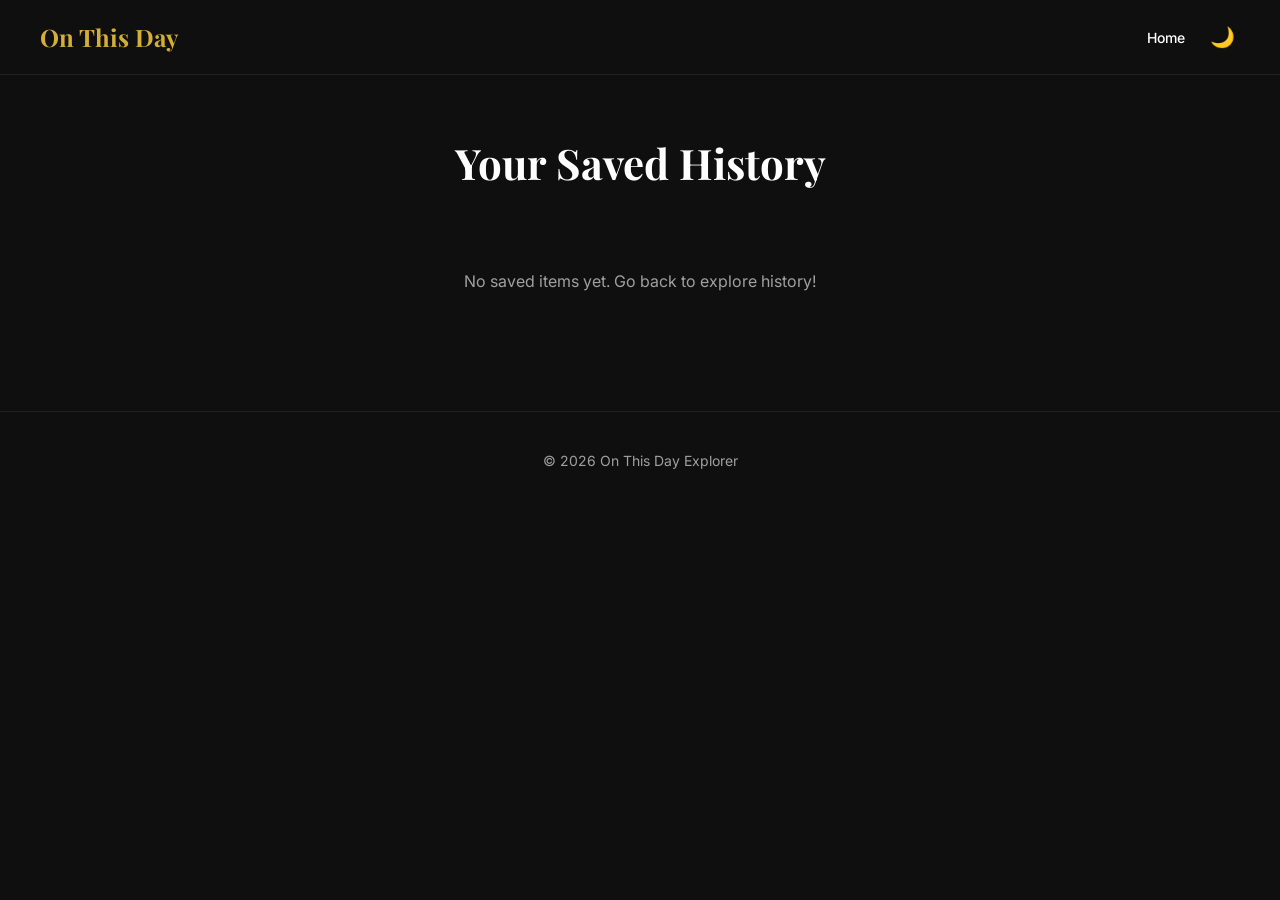
==== saved.html @ 79c6d6ce "ui changed" ====
<!DOCTYPE html>
<html lang="en">
<head>
  <meta charset="UTF-8" />
  <meta name="viewport" content="width=device-width, initial-scale=1.0"/>
  <title>Saved History | On This Day</title>

  <!-- Google Fonts -->
  <link href="https://fonts.googleapis.com/css2?family=Playfair+Display:wght@500;700&family=Inter:wght@300;400;500&display=swap" rel="stylesheet">

  <!-- CSS -->
  <link rel="stylesheet" href="style.css" />
</head>
<body>

  <!-- 🔝 NAVBAR -->
  <nav class="navbar">
    <a href="index.html" class="logo" style="text-decoration:none;">On This Day</a>

    <div class="nav-actions">
      <a href="index.html" class="nav-link">Home</a>
      <button id="darkModeToggle">🌙</button>
    </div>
  </nav>


  <!-- ⭐ SAVED SECTION -->
  <section class="saved-container">
    <h1 style="font-family:'Playfair Display'; font-size:42px; text-align:center; margin-bottom:40px;">Your Saved History</h1>
    
    <div id="savedGrid" class="saved-grid">
      <!-- Saved items will inject here -->
    </div>
  </section>


  <!-- 📄 FOOTER -->
  <footer class="footer">
    <p>© 2026 On This Day Explorer</p>
  </footer>


  <!-- JS -->
  <script>
    const savedGrid = document.getElementById("savedGrid");
    const toggleBtn = document.getElementById("darkModeToggle");

    // 🔹 INIT
    window.onload = () => {
      loadTheme();
      renderSaved();
    };

    // 🔹 THEME
    function loadTheme() {
      const saved = localStorage.getItem("theme");
      if (saved === "light") {
        document.body.classList.add("light-mode");
        toggleBtn.textContent = "☀️";
      } else {
        toggleBtn.textContent = "🌙";
      }
    }

    toggleBtn.addEventListener("click", () => {
      document.body.classList.toggle("light-mode");
      const isLight = document.body.classList.contains("light-mode");
      if (isLight) {
        localStorage.setItem("theme", "light");
        toggleBtn.textContent = "☀️";
      } else {
        localStorage.setItem("theme", "dark");
        toggleBtn.textContent = "🌙";
      }
    });

    // 🔹 RENDER SAVED
    function renderSaved() {
      const favs = JSON.parse(localStorage.getItem("favorites")) || [];
      savedGrid.innerHTML = "";

      if (favs.length === 0) {
        savedGrid.innerHTML = `<p style="text-align:center; color:var(--subtext); width:100%; padding:40px;">No saved items yet. Go back to explore history!</p>`;
        return;
      }

      favs.forEach((item, index) => {
        const card = document.createElement("div");
        card.className = "saved-card";

        card.innerHTML = `
          <div class="saved-header">
            <h2 class="saved-year">${item.year}</h2>
          </div>
          
          <p class="saved-text">
            ${item.text}
          </p>
          
          <div class="saved-actions">
            ${
              item.links?.[0]
                ? `<a href="${item.links[0].link}" target="_blank" class="wiki-link">Read more</a>`
                : "<span></span>"
            }
            <button class="remove-btn">Remove</button>
          </div>
        `;

        // 🔹 Remove logic
        const removeBtn = card.querySelector(".remove-btn");
        removeBtn.addEventListener("click", () => {
          removeSaved(item.text);
        });

        savedGrid.appendChild(card);
      });
    }

    // 🔹 REMOVE
    function removeSaved(text) {
      let favs = JSON.parse(localStorage.getItem("favorites")) || [];
      favs = favs.filter(e => e.text !== text);
      localStorage.setItem("favorites", JSON.stringify(favs));
      renderSaved();
    }
  </script>

</body>
</html>
---- style.css ----
/* 🔥 THEME */
:root {
  --bg: #0f0f0f;
  --card: #181818;
  --text: #ffffff;
  --subtext: #a0a0a0;
  --accent: #d4af37;
  --border: rgba(255, 255, 255, 0.08);
}

body.light-mode {
  --bg: #f5f3ef;
  --card: #ffffff;
  --text: #1a1a1a;
  --subtext: #666;
  --accent: #c9a227;
  --border: rgba(0, 0, 0, 0.08);
}

/* RESET */
* {
  margin: 0;
  padding: 0;
  box-sizing: border-box;
}

body {
  font-family: 'Inter', sans-serif;
  background: var(--bg);
  color: var(--text);
  transition: background-color 0.3s ease, color 0.3s ease;
  overflow-x: hidden;
}

/* NAV */
.navbar {
  display: flex;
  justify-content: space-between;
  align-items: center;
  padding: 20px 40px;
  border-bottom: 1px solid var(--border);
}

.logo {
  font-family: 'Playfair Display';
  font-size: 24px;
  font-weight: 700;
  color: var(--accent);
}

.nav-actions {
  display: flex;
  gap: 20px;
  align-items: center;
}

.nav-link {
  color: var(--text);
  text-decoration: none;
  font-size: 14px;
  font-weight: 500;
  transition: color 0.2s;
}

.nav-link:hover {
  color: var(--accent);
}

#darkModeToggle {
  background: transparent;
  border: none;
  font-size: 20px;
  cursor: pointer;
  padding: 5px;
  border-radius: 50%;
  transition: background 0.3s;
}

#darkModeToggle:hover {
  background: rgba(255, 255, 255, 0.05);
}

/* HERO */
.hero {
  text-align: center;
  padding: 80px 20px;
}

.hero h1 {
  font-family: 'Playfair Display';
  font-size: 48px;
  font-weight: 700;
  line-height: 1.2;
}

.hero p {
  margin-top: 15px;
  color: var(--subtext);
  font-size: 18px;
}

.hero-controls {
  margin-top: 30px;
  display: flex;
  justify-content: center;
  gap: 15px;
  align-items: center;
}

/* CONTROLS */
.controls {
  text-align: center;
  margin-top: 30px;
  padding: 0 20px;
}

.tabs {
  display: flex;
  justify-content: center;
  gap: 10px;
  margin-bottom: 25px;
}

.tab {
  padding: 10px 24px;
  border: none;
  border-radius: 30px;
  cursor: pointer;
  background: rgba(255, 255, 255, 0.05);
  color: var(--subtext);
  font-weight: 500;
  transition: all 0.3s;
}

.tab.active {
  background: var(--accent);
  color: #000;
}

.filters {
  display: flex;
  justify-content: center;
  gap: 15px;
  flex-wrap: wrap;
}

.filters input,
.filters select,
.hero-controls select {
  padding: 12px 16px;
  border-radius: 12px;
  border: 1px solid var(--border);
  background: rgba(255, 255, 255, 0.03);
  color: var(--text);
  outline: none;
  transition: all 0.3s;
  appearance: none;
  cursor: pointer;
}

.filters input:focus,
.filters select:focus,
.hero-controls select:focus {
  border-color: var(--accent);
  background: rgba(255, 255, 255, 0.06);
}

.select-wrapper {
  position: relative;
  display: inline-block;
}

.select-wrapper::after {
  content: '▼';
  font-size: 10px;
  color: var(--subtext);
  position: absolute;
  right: 15px;
  top: 50%;
  transform: translateY(-50%);
  pointer-events: none;
}

.hero-controls select {
  padding-right: 35px;
  min-width: 100px;
}

.hero-controls button {
  padding: 12px 24px;
  border: none;
  border-radius: 12px;
  background: var(--accent);
  color: #000;
  font-weight: 600;
  cursor: pointer;
  transition: all 0.3s;
}

.hero-controls button:hover {
  transform: translateY(-2px);
  box-shadow: 0 4px 12px rgba(212, 175, 55, 0.3);
}

/* TIMELINE */
.timeline-container {
  position: relative;
  width: 90%;
  max-width: 1200px;
  margin: auto;
  padding: 80px 0;
}

.timeline-line {
  position: absolute;
  left: 50%;
  width: 2px;
  height: 100%;
  background: linear-gradient(to bottom, transparent, var(--accent), transparent);
  transform: translateX(-50%);
}

.timeline-item {
  width: 50%;
  padding: 20px 40px;
  position: relative;
  opacity: 0;
  transform: translateY(20px);
  transition: all 0.6s ease-out;
}

.timeline-item.show {
  opacity: 1;
  transform: translateY(0);
}

.timeline-item.left {
  left: 0;
  text-align: right;
}

.timeline-item.right {
  left: 50%;
}

.timeline-dot {
  width: 16px;
  height: 16px;
  background: var(--accent);
  position: absolute;
  top: 40px;
  border-radius: 50%;
  box-shadow: 0 0 15px var(--accent);
  z-index: 10;
}

.timeline-item.left .timeline-dot { right: -8px; }
.timeline-item.right .timeline-dot { left: -8px; }

/* CONTENT CARD */
.content-card {
  background: var(--card);
  border-radius: 16px;
  padding: 24px;
  border: 1px solid var(--border);
  box-shadow: 0 10px 30px rgba(0, 0, 0, 0.2);
  cursor: pointer;
  transition: all 0.3s ease;
  text-align: left;
}

.timeline-item.left .content-card {
  text-align: right;
}

.content-card:hover {
  transform: translateY(-5px);
  border-color: rgba(212, 175, 55, 0.3);
}

.year {
  font-family: 'Playfair Display';
  font-size: 42px;
  font-weight: 700;
  color: var(--accent);
  margin-bottom: 8px;
}

.divider {
  width: 60px;
  height: 2px;
  background: var(--accent);
  margin: 15px 0;
}

.timeline-item.left .divider { margin-left: auto; }
.timeline-item.right .divider { margin-right: auto; }

.preview-text {
  font-size: 16px;
  color: var(--subtext);
  line-height: 1.6;
}

.extra-content {
  max-height: 0;
  overflow: hidden;
  transition: max-height 0.4s ease, margin-top 0.4s ease;
  font-size: 15px;
  color: var(--text);
}

.content-card.expanded .extra-content {
  max-height: 500px;
  margin-top: 20px;
}

.actions-row {
  display: flex;
  align-items: center;
  gap: 20px;
  margin-top: 20px;
  justify-content: flex-start;
}

.timeline-item.left .actions-row {
  justify-content: flex-end;
}

/* WIKI LINK */
.wiki-link {
  color: var(--accent);
  text-decoration: none;
  font-size: 14px;
  font-weight: 600;
  position: relative;
  padding-bottom: 2px;
}

.wiki-link::after {
  content: '';
  position: absolute;
  width: 0;
  height: 1px;
  bottom: 0;
  left: 0;
  background-color: var(--accent);
  transition: width 0.3s ease;
}

.wiki-link:hover::after {
  width: 100%;
}

/* SAVE BUTTON */
.save-btn {
  background: transparent;
  border: 1px solid var(--accent);
  color: var(--accent);
  padding: 6px 16px;
  border-radius: 8px;
  font-size: 13px;
  font-weight: 600;
  cursor: pointer;
  transition: all 0.2s;
  display: flex;
  align-items: center;
  gap: 6px;
}

.save-btn:hover {
  background: var(--accent);
  color: #000;
}

.save-btn.saved {
  background: var(--accent);
  color: #000;
}

/* SAVED PAGE */
.saved-container {
  max-width: 800px;
  margin: 60px auto;
  padding: 0 20px;
}

.saved-grid {
  display: flex;
  flex-direction: column;
  gap: 24px;
}

.saved-card {
  background: var(--card);
  border-radius: 16px;
  border: 1px solid var(--border);
  padding: 32px;
  transition: all 0.3s ease;
  display: flex;
  flex-direction: column;
  gap: 16px;
}

.saved-card:hover {
  transform: translateY(-4px);
  border-color: rgba(212, 175, 55, 0.2);
  box-shadow: 0 12px 40px rgba(0, 0, 0, 0.3);
}

.saved-header {
  display: flex;
  justify-content: space-between;
  align-items: center;
}

.saved-year {
  font-family: 'Playfair Display';
  font-size: 32px;
  font-weight: 700;
  color: var(--accent);
}

.saved-text {
  color: var(--text);
  font-size: 17px;
  line-height: 1.7;
  color: var(--subtext);
}

.saved-actions {
  display: flex;
  justify-content: space-between;
  align-items: center;
  margin-top: 8px;
  padding-top: 20px;
  border-top: 1px solid var(--border);
}

.remove-btn {
  background: transparent;
  color: #ff4d4d;
  border: 1px solid rgba(255, 77, 77, 0.2);
  padding: 8px 16px;
  border-radius: 8px;
  cursor: pointer;
  transition: all 0.2s;
  font-size: 14px;
  font-weight: 500;
}

.remove-btn:hover {
  background: #ff4d4d;
  color: white;
  border-color: #ff4d4d;
}

/* LOADER */
.loader {
  position: fixed;
  top: 50%;
  left: 50%;
  transform: translate(-50%, -50%);
  font-family: 'Playfair Display';
  font-size: 24px;
  color: var(--accent);
  z-index: 100;
  background: var(--bg);
  padding: 20px 40px;
  border-radius: 12px;
  box-shadow: 0 10px 30px rgba(0,0,0,0.5);
}

.hidden { display: none; }

/* FOOTER */
.footer {
  text-align: center;
  padding: 40px;
  color: var(--subtext);
  font-size: 14px;
  border-top: 1px solid var(--border);
  margin-top: 80px;
}

/* RESPONSIVE */
@media (max-width: 768px) {
  .navbar { padding: 20px; }
  .hero h1 { font-size: 36px; }
  .timeline-line { left: 20px; }
  .timeline-item { width: 100%; left: 0; padding-left: 50px; text-align: left !important; }
  .timeline-dot { left: 12px !important; }
  .divider { margin-left: 0 !important; }
  .content-card { text-align: left !important; }
  .actions-row { justify-content: flex-start !important; }
  
  .saved-card { flex-direction: column; }
  .saved-img { width: 100%; height: 150px; }
}
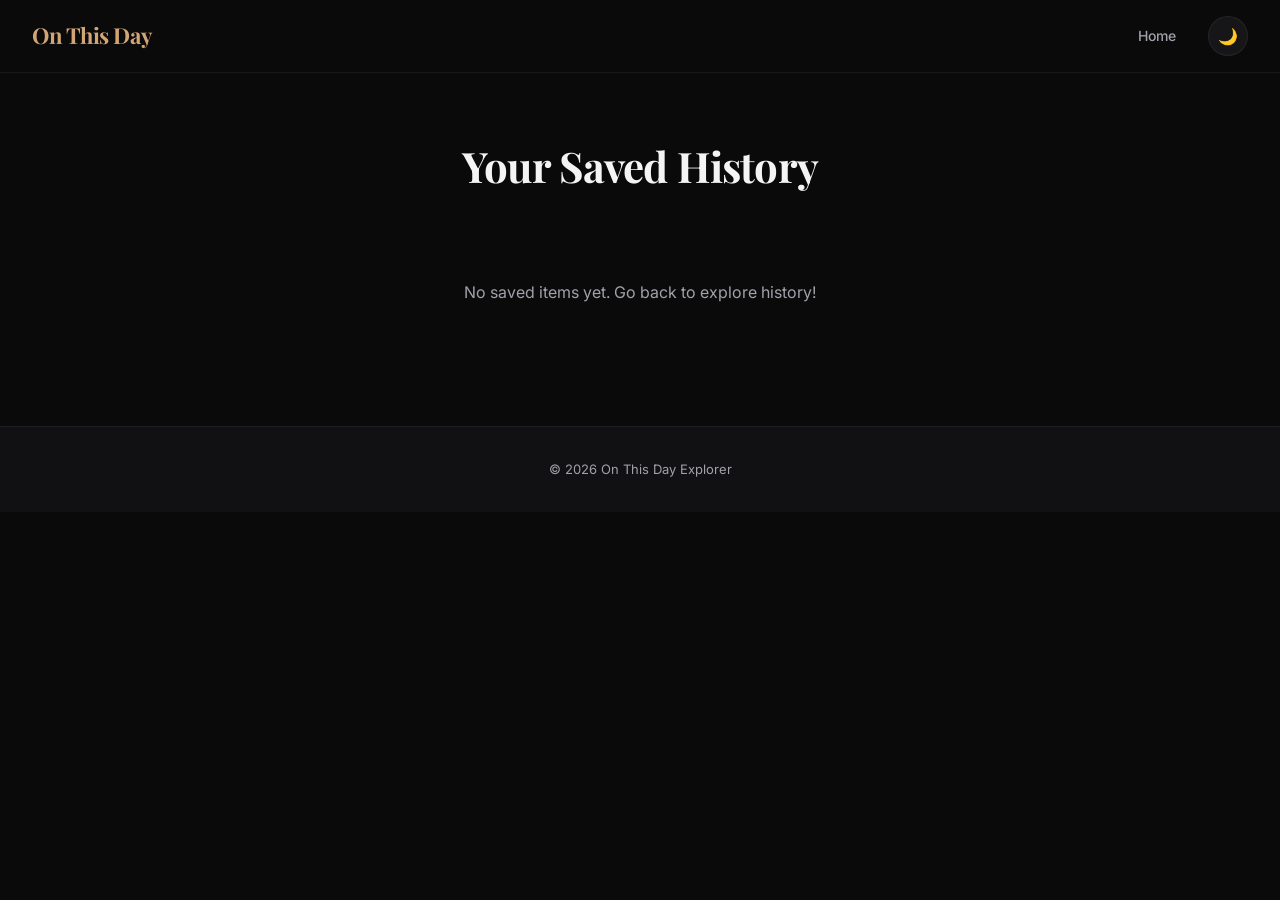
==== commit 02e71636: "done" ====
--- a/saved.html
+++ b/saved.html
@@ -5,15 +5,16 @@
   <meta name="viewport" content="width=device-width, initial-scale=1.0"/>
   <title>Saved History | On This Day</title>
 
-  <!-- Google Fonts -->
   <link href="https://fonts.googleapis.com/css2?family=Playfair+Display:wght@500;700&family=Inter:wght@300;400;500&display=swap" rel="stylesheet">
 
-  <!-- CSS -->
-  <link rel="stylesheet" href="style.css" />
+  <link rel="stylesheet" href="css/main.css">
+  <link rel="stylesheet" href="css/component.css">
+  <link rel="stylesheet" href="css/saved.css">
+  <link rel="stylesheet" href="css/control.css">
+  <link rel="stylesheet" href="css/timeline.css">
 </head>
 <body>
 
-  <!-- 🔝 NAVBAR -->
   <nav class="navbar">
     <a href="index.html" class="logo" style="text-decoration:none;">On This Day</a>
 
@@ -23,108 +24,17 @@
     </div>
   </nav>
 
-
-  <!-- ⭐ SAVED SECTION -->
   <section class="saved-container">
     <h1 style="font-family:'Playfair Display'; font-size:42px; text-align:center; margin-bottom:40px;">Your Saved History</h1>
     
-    <div id="savedGrid" class="saved-grid">
-      <!-- Saved items will inject here -->
-    </div>
+    <div id="savedGrid" class="saved-grid"></div>
   </section>
 
-
-  <!-- 📄 FOOTER -->
   <footer class="footer">
     <p>© 2026 On This Day Explorer</p>
   </footer>
 
-
-  <!-- JS -->
-  <script>
-    const savedGrid = document.getElementById("savedGrid");
-    const toggleBtn = document.getElementById("darkModeToggle");
-
-    // 🔹 INIT
-    window.onload = () => {
-      loadTheme();
-      renderSaved();
-    };
-
-    // 🔹 THEME
-    function loadTheme() {
-      const saved = localStorage.getItem("theme");
-      if (saved === "light") {
-        document.body.classList.add("light-mode");
-        toggleBtn.textContent = "☀️";
-      } else {
-        toggleBtn.textContent = "🌙";
-      }
-    }
-
-    toggleBtn.addEventListener("click", () => {
-      document.body.classList.toggle("light-mode");
-      const isLight = document.body.classList.contains("light-mode");
-      if (isLight) {
-        localStorage.setItem("theme", "light");
-        toggleBtn.textContent = "☀️";
-      } else {
-        localStorage.setItem("theme", "dark");
-        toggleBtn.textContent = "🌙";
-      }
-    });
-
-    // 🔹 RENDER SAVED
-    function renderSaved() {
-      const favs = JSON.parse(localStorage.getItem("favorites")) || [];
-      savedGrid.innerHTML = "";
-
-      if (favs.length === 0) {
-        savedGrid.innerHTML = `<p style="text-align:center; color:var(--subtext); width:100%; padding:40px;">No saved items yet. Go back to explore history!</p>`;
-        return;
-      }
-
-      favs.forEach((item, index) => {
-        const card = document.createElement("div");
-        card.className = "saved-card";
-
-        card.innerHTML = `
-          <div class="saved-header">
-            <h2 class="saved-year">${item.year}</h2>
-          </div>
-          
-          <p class="saved-text">
-            ${item.text}
-          </p>
-          
-          <div class="saved-actions">
-            ${
-              item.links?.[0]
-                ? `<a href="${item.links[0].link}" target="_blank" class="wiki-link">Read more</a>`
-                : "<span></span>"
-            }
-            <button class="remove-btn">Remove</button>
-          </div>
-        `;
-
-        // 🔹 Remove logic
-        const removeBtn = card.querySelector(".remove-btn");
-        removeBtn.addEventListener("click", () => {
-          removeSaved(item.text);
-        });
-
-        savedGrid.appendChild(card);
-      });
-    }
-
-    // 🔹 REMOVE
-    function removeSaved(text) {
-      let favs = JSON.parse(localStorage.getItem("favorites")) || [];
-      favs = favs.filter(e => e.text !== text);
-      localStorage.setItem("favorites", JSON.stringify(favs));
-      renderSaved();
-    }
-  </script>
+  <script src="saved.js"></script>
 
 </body>
-</html>
+</html>
--- a/css/main.css
+++ b/css/main.css
@@ -0,0 +1,177 @@
+/* Variables and Base Styles */
+:root {
+  --bg: #0a0a0b;
+  --bg-secondary: #111113;
+  --controler: #000;
+  --timelineyeartext : #d4a574;
+  --timelinecard : #161618;
+  --timelinesubtext: #a1a1aa;
+  --savebuttonbg:rgba(184, 134, 11, 0.1);
+  --savebuttoncolor:#d4a574;
+  --card: #161618;
+  --card-hover: #1c1c1f;
+  --text: #f4f4f5;
+  --subtext: #a1a1aa;
+  --accent: #d4a574;
+  --accent-hover: #e5b885;
+  --accent-glow: rgba(212, 165, 116, 0.15);
+  --border: rgba(255, 255, 255, 0.06);
+  --border-hover: rgba(255, 255, 255, 0.12);
+  --shadow: 0 4px 24px rgba(0, 0, 0, 0.4);
+  --shadow-lg: 0 8px 40px rgba(0, 0, 0, 0.5);
+  --radius: 16px;
+  --radius-sm: 10px;
+  --transition: 0.2s ease;
+}
+
+body.light-mode {
+  --bg: #fafaf9;
+  --bg-secondary: #f5f5f4;
+  --controler: #ffffff;
+  --timelineyeartext : #ffffff;
+  --timelinesubtext: #ffffff;
+  --timelinecard : #d4a574;
+  --savebuttonbg:rgba(255, 255, 255, 0.1);
+  --savebuttoncolor:#ffffff;
+  --card: #ffffff;
+  --card-hover: #fafaf9;
+  --text: #18181b;
+  --subtext: #71717a;
+  --accent: #d4a574;
+  --accent-hover: #d4a574;
+  --accent-glow: rgba(184, 134, 11, 0.1);
+  --border: rgba(0, 0, 0, 0.06);
+  --border-hover: rgba(0, 0, 0, 0.12);
+  --shadow: 0 4px 24px rgba(0, 0, 0, 0.08);
+  --shadow-lg: 0 8px 40px rgba(0, 0, 0, 0.12);
+}
+
+* {
+  margin: 0;
+  padding: 0;
+  box-sizing: border-box;
+}
+
+html {
+  scroll-behavior: smooth;
+}
+
+body {
+  font-family: 'Inter', -apple-system, sans-serif;
+  background: var(--bg);
+  color: var(--text);
+  line-height: 1.6;
+  overflow-x: hidden;
+}
+
+/* Responsive */
+@media (max-width: 900px) {
+  .timeline-container {
+    width: 95%;
+  }
+  
+  .timeline-item {
+    width: calc(50% - 30px);
+  }
+  
+  .timeline-item.left .timeline-dot {
+    right: -37px;
+  }
+  
+  .timeline-item.right .timeline-dot {
+    left: -37px;
+  }
+}
+
+@media (max-width: 768px) {
+  .navbar {
+    padding: 14px 20px;
+  }
+  
+  .hero {
+    padding: 60px 20px 40px;
+  }
+  
+  .hero-controls {
+    gap: 10px;
+  }
+  
+  .timeline-line {
+    left: 20px;
+  }
+  
+  .timeline-item {
+    width: 100%;
+    padding-left: 50px;
+    margin-bottom: 24px;
+  }
+  
+  .timeline-item.left,
+  .timeline-item.right {
+    margin-left: 0;
+    margin-right: 0;
+  }
+  
+  .timeline-dot {
+    left: 13px !important;
+    right: auto !important;
+  }
+  
+  .content-card {
+    padding: 20px;
+  }
+  
+  .year {
+    font-size: 32px;
+  }
+  
+  .tabs {
+    width: 100%;
+    justify-content: stretch;
+  }
+  
+  .tab {
+    flex: 1;
+    padding: 10px 16px;
+    font-size: 13px;
+  }
+  
+  .filters {
+    flex-direction: column;
+    align-items: stretch;
+  }
+  
+  .filters input,
+  .filters select {
+    width: 100%;
+    min-width: unset;
+  }
+  
+  .saved-container {
+    margin: 40px auto 60px;
+  }
+}
+
+@media (max-width: 480px) {
+  .hero h1 {
+    font-size: 32px;
+  }
+  
+  .hero p {
+    font-size: 15px;
+  }
+  
+  .hero-controls {
+    flex-direction: column;
+    width: 100%;
+  }
+  
+  .hero-controls .select-wrapper,
+  .hero-controls button {
+    width: 100%;
+  }
+  
+  .hero-controls select {
+    width: 100%;
+  }
+}
--- a/css/component.css
+++ b/css/component.css
@@ -0,0 +1,239 @@
+/* Navbar, Hero, Footer, Loader */
+.navbar {
+  position: sticky;
+  top: 0;
+  z-index: 1000;
+  background: rgba(10, 10, 11);
+  backdrop-filter: blur(20px);
+  -webkit-backdrop-filter: blur(20px);
+  display: flex;
+  justify-content: space-between;
+  align-items: center;
+  padding: 16px 32px;
+  border-bottom: 1px solid var(--border);
+}
+
+body.light-mode .navbar {
+  background: rgba(250, 250, 249, 0.8);
+}
+
+.logo {
+  font-family: 'Playfair Display', serif;
+  font-size: 22px;
+  font-weight: 700;
+  color: var(--accent);
+  letter-spacing: -0.02em;
+  text-decoration: none;
+  transition: opacity var(--transition);
+}
+
+.logo:hover {
+  opacity: 0.8;
+}
+
+.nav-actions {
+  display: flex;
+  gap: 16px;
+  align-items: center;
+}
+
+.nav-link {
+  color: var(--subtext);
+  text-decoration: none;
+  font-size: 14px;
+  font-weight: 500;
+  padding: 8px 16px;
+  border-radius: var(--radius-sm);
+  transition: all var(--transition);
+}
+
+.nav-link:hover {
+  color: var(--text);
+  background: var(--accent-glow);
+}
+
+#darkModeToggle {
+  background: var(--card);
+  border: 1px solid var(--border);
+  font-size: 16px;
+  cursor: pointer;
+  padding: 8px;
+  width: 40px;
+  height: 40px;
+  border-radius: 50%;
+  transition: all var(--transition);
+  display: flex;
+  align-items: center;
+  justify-content: center;
+}
+
+#darkModeToggle:hover {
+  background: var(--card-hover);
+  border-color: var(--border-hover);
+  transform: rotate(15deg);
+}
+
+.hero {
+  text-align: center;
+  padding: 80px 24px 60px;
+  max-width: 720px;
+  margin: 0 auto;
+}
+
+.hero h1 {
+  font-family: 'Playfair Display', serif;
+  font-size: clamp(36px, 6vw, 56px);
+  font-weight: 700;
+  line-height: 1.1;
+  letter-spacing: -0.03em;
+  background: linear-gradient(135deg, var(--text) 0%, var(--subtext) 100%);
+  -webkit-background-clip: text;
+  -webkit-text-fill-color: transparent;
+  background-clip: text;
+}
+
+.hero p {
+  margin-top: 16px;
+  color: var(--subtext);
+  font-size: 17px;
+  font-weight: 400;
+}
+
+.hero-controls {
+  margin-top: 40px;
+  display: flex;
+  justify-content: center;
+  gap: 12px;
+  align-items: center;
+  flex-wrap: wrap;
+}
+
+.select-wrapper {
+  position: relative;
+  display: inline-block;
+}
+
+.select-wrapper::after {
+  content: '';
+  position: absolute;
+  right: 14px;
+  top: 50%;
+  transform: translateY(-50%);
+  width: 0;
+  height: 0;
+  border-left: 5px solid transparent;
+  border-right: 5px solid transparent;
+  border-top: 5px solid var(--subtext);
+  pointer-events: none;
+  transition: border-color var(--transition);
+}
+
+.select-wrapper:hover::after {
+  border-top-color: var(--text);
+}
+
+.hero-controls select {
+  padding: 14px 40px 14px 18px;
+  border-radius: var(--radius-sm);
+  border: 1px solid var(--border);
+  background: var(--card);
+  color: var(--text);
+  font-size: 15px;
+  font-weight: 500;
+  outline: none;
+  transition: all var(--transition);
+  appearance: none;
+  cursor: pointer;
+  min-width: 90px;
+}
+
+.hero-controls select:hover {
+  border-color: var(--border-hover);
+  background: var(--card-hover);
+}
+
+.hero-controls select:focus {
+  border-color: var(--accent);
+  box-shadow: 0 0 0 3px var(--accent-glow);
+}
+
+.hero-controls button {
+  padding: 14px 28px;
+  border: none;
+  border-radius: var(--radius-sm);
+  background: var(--accent);
+  color: var(--controler);
+  font-size: 15px;
+  font-weight: 600;
+  cursor: pointer;
+  transition: all var(--transition);
+}
+
+.hero-controls button:hover {
+  background: var(--accent-hover);
+  transform: translateY(-2px);
+  box-shadow: 0 6px 20px var(--accent-glow);
+}
+
+.hero-controls button:active {
+  transform: translateY(0);
+}
+
+/* loader */
+.loader {
+  position: fixed;
+  top: 50%;
+  left: 50%;
+  transform: translate(-50%, -50%);
+  z-index: 100;
+  background: var(--card);
+  padding: 24px 40px;
+  border-radius: var(--radius);
+  box-shadow: var(--shadow-lg);
+  border: 1px solid var(--border);
+  display: flex;
+  align-items: center;
+  gap: 12px;
+  font-size: 15px;
+  font-weight: 500;
+  color: var(--text);
+}
+
+.loader::before {
+  content: '';
+  width: 20px;
+  height: 20px;
+  border: 2px solid var(--border);
+  border-top-color: var(--accent);
+  border-radius: 50%;
+  animation: spin 0.8s linear infinite;
+}
+
+@keyframes spin {
+  to { transform: rotate(360deg); }
+}
+
+.hidden {
+  display: none !important;
+}
+
+/* Footer */
+.footer {
+  text-align: center;
+  padding: 32px 24px;
+  color: var(--subtext);
+  font-size: 13px;
+  border-top: 1px solid var(--border);
+  background: var(--bg-secondary);
+}
+
+/* Empty State */
+.empty-state {
+  text-align: center;
+  padding: 80px 24px;
+  color: var(--subtext);
+}
+
+.empty-state p {
+  font-size: 16px;
+}
--- a/css/saved.css
+++ b/css/saved.css
@@ -0,0 +1,80 @@
+.saved-container {
+  max-width: 720px;
+  margin: 60px auto 80px;
+  padding: 0 24px;
+}
+
+.saved-container h1 {
+  font-family: 'Playfair Display', serif;
+  font-size: clamp(32px, 5vw, 42px);
+  text-align: center;
+  margin-bottom: 48px;
+  letter-spacing: -0.02em;
+}
+
+.saved-grid {
+  display: flex;
+  flex-direction: column;
+  gap: 20px;
+}
+
+.saved-card {
+  background: var(--card);
+  border-radius: var(--radius);
+  border: 1px solid var(--border);
+  padding: 28px;
+  transition: all 0.3s ease;
+}
+
+.saved-card:hover {
+  border-color: var(--border-hover);
+  box-shadow: var(--shadow);
+  transform: translateY(-2px);
+}
+
+.saved-header {
+  display: flex;
+  justify-content: space-between;
+  align-items: center;
+  margin-bottom: 12px;
+}
+
+.saved-year {
+  font-family: 'Playfair Display', serif;
+  font-size: 28px;
+  font-weight: 700;
+  color: var(--accent);
+}
+
+.saved-text {
+  font-size: 15px;
+  line-height: 1.8;
+  color: var(--subtext);
+}
+
+.saved-actions {
+  display: flex;
+  justify-content: space-between;
+  align-items: center;
+  margin-top: 16px;
+  padding-top: 16px;
+  border-top: 1px solid var(--border);
+}
+
+.remove-btn {
+  background: transparent;
+  color: #ef4444;
+  border: 1px solid rgba(239, 68, 68, 0.2);
+  padding: 8px 16px;
+  border-radius: var(--radius-sm);
+  cursor: pointer;
+  transition: all var(--transition);
+  font-size: 13px;
+  font-weight: 500;
+}
+
+.remove-btn:hover {
+  background: #ef4444;
+  color: white;
+  border-color: #ef4444;
+}
--- a/css/control.css
+++ b/css/control.css
@@ -0,0 +1,124 @@
+.controls {
+  text-align: center;
+  padding: 0 24px 40px;
+  max-width: 900px;
+  margin: 0 auto;
+}
+
+.tabs {
+  display: inline-flex;
+  justify-content: center;
+  gap: 4px;
+  margin-bottom: 24px;
+  background: var(--card);
+  padding: 6px;
+  border-radius: 14px;
+  border: 1px solid var(--border);
+}
+
+.tab {
+  padding: 10px 24px;
+  border: none;
+  border-radius: var(--radius-sm);
+  cursor: pointer;
+  background: transparent;
+  color: var(--subtext);
+  font-size: 14px;
+  font-weight: 500;
+  transition: all var(--transition);
+}
+
+.tab:hover {
+  color: var(--text);
+  background: rgba(255, 255, 255, 0.05);
+}
+
+body.light-mode .tab:hover {
+  background: rgba(0, 0, 0, 0.05);
+}
+
+.tab.active {
+  background: var(--accent);
+  color: var(--controler);
+  box-shadow: 0 2px 8px var(--accent-glow);
+}
+
+.filters {
+  display: flex;
+  justify-content: center;
+  gap: 12px;
+  flex-wrap: wrap;
+}
+
+.filters input,
+.filters select {
+  padding: 12px 16px;
+  border-radius: var(--radius-sm);
+  border: 1px solid var(--border);
+  background: var(--card);
+  color: var(--text);
+  font-size: 14px;
+  outline: none;
+  transition: all var(--transition);
+  min-width: 180px;
+}
+
+.filters input::placeholder {
+  color: var(--subtext);
+}
+
+.filters input:hover,
+.filters select:hover {
+  border-color: var(--border-hover);
+}
+
+.filters input:focus,
+.filters select:focus {
+  border-color: var(--accent);
+  box-shadow: 0 0 0 3px var(--accent-glow);
+}
+
+.filters select {
+  appearance: none;
+  cursor: pointer;
+  background-image: url("data:image/svg+xml,%3Csvg xmlns='[w3.org](http://www.w3.org/2000/svg)' width='12' height='12' fill='%23a1a1aa' viewBox='0 0 16 16'%3E%3Cpath d='M8 11L3 6h10l-5 5z'/%3E%3C/svg%3E");
+  background-repeat: no-repeat;
+  background-position: right 14px center;
+  padding-right: 40px;
+}
+
+#stickySection {
+  position: relative;
+}
+
+#stickySection.sticky {
+  position: fixed;
+  top: 70px;
+  left: 0;
+  width: 100%;
+
+  background: var(--bg);
+  backdrop-filter: blur(10px);
+
+  padding: 12px 0;
+  z-index: 999;
+}
+
+#stickySection.sticky .controls {
+  padding: 0;
+}
+
+#stickySection.sticky .tabs {
+  margin-bottom: 12px;
+}
+
+/* Light mode */
+body.light-mode #stickySection.sticky {
+  background: rgba(255,255,255,0.95);
+}
+
+.select-wrapper select {
+  padding: 14px 40px 14px 18px;
+  appearance: none;
+  background: var(--card);
+}
--- a/css/timeline.css
+++ b/css/timeline.css
@@ -0,0 +1,210 @@
+.timeline-container {
+  position: relative;
+  width: 90%;
+  max-width: 1100px;
+  margin: 0 auto;
+  padding: 60px 0 100px;
+}
+
+.timeline-line {
+  position: absolute;
+  left: 50%;
+  width: 2px;
+  height: 100%;
+  background: linear-gradient(
+    to bottom,
+    transparent 0%,
+    #d4a574 10%,
+    #d4a574 90%,
+    transparent 100%
+  );
+  opacity: 0.3;
+  transform: translateX(-50%);
+}
+
+.timeline-item {
+  width: calc(50% - 40px);
+  padding: 0;
+  position: relative;
+  opacity: 0;
+  transform: translateY(30px);
+  transition: all 0.5s cubic-bezier(0.4, 0, 0.2, 1);
+  margin-bottom: 40px;
+}
+
+.timeline-item.show {
+  opacity: 1;
+  transform: translateY(0);
+}
+
+.timeline-item.left {
+  margin-left: 0;
+  margin-right: auto;
+}
+
+.timeline-item.right {
+  margin-left: auto;
+  margin-right: 0;
+}
+
+.timeline-dot {
+  width: 14px;
+  height: 14px;
+  background: #d4a574;
+  position: absolute;
+  top: 32px;
+  border-radius: 50%;
+  box-shadow: 0 0 0 4px var(--bg), 0 0 20px #d4a574;
+  z-index: 10;
+  transition: transform var(--transition);
+}
+
+.timeline-item:hover .timeline-dot {
+  transform: scale(1.3);
+}
+
+.timeline-item.left .timeline-dot {
+  right: -47px;
+}
+
+.timeline-item.right .timeline-dot {
+  left: -47px;
+}
+
+.content-card {
+  background: var(--timelinecard);
+  border-radius: var(--radius);
+  padding: 28px;
+  border: 1px solid var(--border);
+  box-shadow: var(--timelinecard);
+  cursor: pointer;
+  transition: all 0.3s cubic-bezier(0.4, 0, 0.2, 1);
+  position: relative;
+  overflow: hidden;
+}
+
+.content-card::before {
+  content: '';
+  position: absolute;
+  top: 0;
+  left: 0;
+  right: 0;
+  height: 3px;
+  background: linear-gradient(90deg, var(--timelinecard), transparent);
+  opacity: 0;
+  transition: opacity var(--transition);
+}
+
+.content-card:hover {
+  transform: translateY(-4px);
+  border-color: var(--border-hover);
+  box-shadow: var(--shadow-lg);
+}
+
+.content-card:hover::before {
+  opacity: 1;
+}
+
+.year {
+  font-family: 'Playfair Display', serif;
+  font-size: 38px;
+  font-weight: 700;
+  color: var(--timelineyeartext);
+  line-height: 1;
+  margin-bottom: 4px;
+}
+
+.divider {
+  width: 50px;
+  height: 2px;
+  background: linear-gradient(90deg, var(--timelineyeartext), transparent);
+  margin: 16px 0;
+  border-radius: 2px;
+}
+
+.preview-text {
+  font-size: 15px;
+  color: var(--timelinesubtext);
+  line-height: 1.7;
+}
+
+.extra-content {
+  max-height: 0;
+  overflow: hidden;
+  transition: max-height 0.4s cubic-bezier(0.4, 0, 0.2, 1);
+}
+
+.content-card.expanded .preview-text {
+  display: none;
+}
+
+.content-card.expanded .extra-content {
+  max-height: 500px;
+}
+
+.full-description {
+  font-size: 15px;
+  color: var(--text);
+  line-height: 1.8;
+}
+
+.actions-row {
+  display: flex;
+  align-items: center;
+  gap: 16px;
+  margin-top: 20px;
+  padding-top: 16px;
+  border-top: 1px solid var(--border);
+}
+
+.wiki-link {
+  color: var(--accent);
+  text-decoration: none;
+  font-size: 13px;
+  font-weight: 600;
+  display: inline-flex;
+  align-items: center;
+  gap: 6px;
+  transition: all var(--transition);
+}
+
+.wiki-link::after {
+  content: '→';
+  transition: transform var(--transition);
+}
+
+.wiki-link:hover {
+  color: var(--accent-hover);
+}
+
+.wiki-link:hover::after {
+  transform: translateX(4px);
+}
+
+.save-btn {
+  background: transparent;
+  border: 1px solid var(--timelineyeartext);
+  color: var(--timelinesubtext);
+  padding: 8px 16px;
+  border-radius: var(--radius-sm);
+  font-size: 13px;
+  font-weight: 500;
+  cursor: pointer;
+  transition: all var(--transition);
+  display: inline-flex;
+  align-items: center;
+  gap: 6px;
+  margin-left: auto;
+}
+
+.save-btn:hover {
+  border-color: var(--savebuttoncolor);
+  color: var(--savebuttoncolor);
+  background: var(--savebuttonbg);
+}
+
+.save-btn.saved {
+  background: var(--accent);
+  border-color: var(--accent);
+  color: #000;
+}
